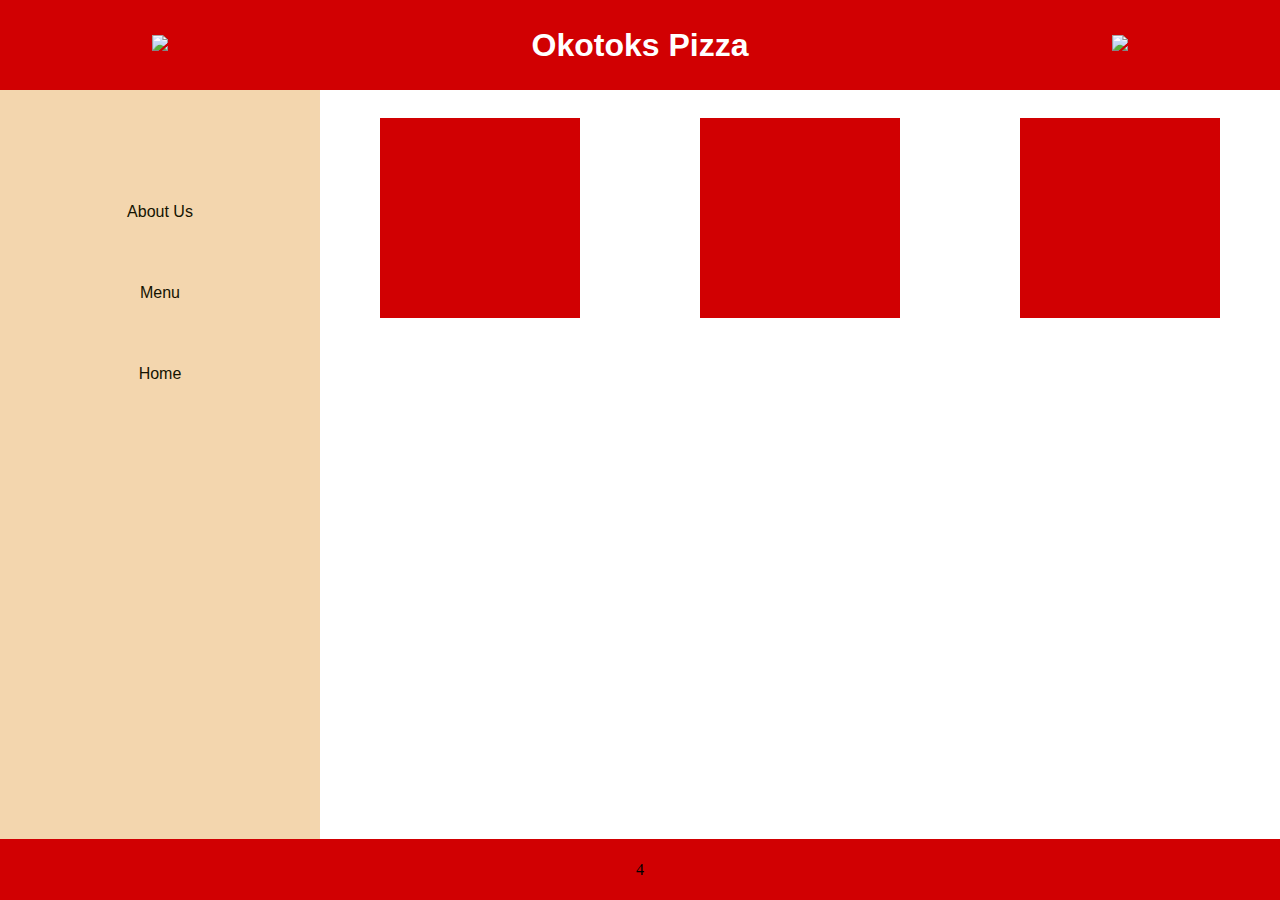
==== aboutus.html @ 2a3f64b8 "starting Tuedays work" ====
<!DOCTYPE html>
<html lang="en">
<head>
    <meta charset="UTF-8">
    <meta name="viewport" content="width=device-width, initial-scale=1.0">
    <title>Document</title>
    <link rel="stylesheet" href="css/style2.css">
    <link rel="shortcut icon" href="[data-uri]" type="image/x-icon">

</head>
<body>
        <div id="mobile-header">
            <div id="header1"><img src="http://james-allen.ca/projects/lessons/1-html/img/okotoks-pizza-logo.png"></div>
            <div id="header2"><h1>Okotoks Pizza</h1></div>
            <div id="header3"><img src="http://james-allen.ca/projects/lessons/1-html/img/okotoks-pizza-logo.png"></div></div>
        </div>
        <div id="mobile-sidebar">
            <div id="empty"></div>
            <div id="aboutus">
                <a href="aboutus.html" class="button">About Us</a>
            </div>
            <div id="menu">
                <a href="menu.html"class="button">Menu</a>

            </div>
            <div id="home">
                <a href="index2.html" class="button">Home</a>
            </div>      
        </div>
        <div id="mobile-content">
            <div id="content1"></div>
            <div id="content2"></div>
            <div id="content3"></div>
        </div>
        <div id="mobile-footer">4</div>
    
</body>
</html>
---- css/style2.css ----
* {
  margin: 0;
  padding: 0;
}

.button {
  background-color: #f3d6ae;
  border: none;
  color: #141301;
  text-align: center;
  text-decoration: none;
  display: inline-block;
  font-size: 16px;
  cursor: pointer;
}

.activepage {
  color: #d10002;
}

.button:hover {
  color: #d10002;
  -webkit-transition: ease-in-out 0.5s;
  transition: ease-in-out 0.5s;
}

#mobile-header {
  display: -ms-grid;
  display: grid;
  justify-items: center;
  -webkit-box-align: center;
      -ms-flex-align: center;
          align-items: center;
  height: 10vh;
  width: 100%;
  -ms-grid-columns: 2fr 4fr 2fr;
      grid-template-columns: 2fr 4fr 2fr;
  background-color: #d10002;
}

#mobile-header #header1 img {
  justify-items: center;
  max-width: 100px;
}

#mobile-header #header3 img {
  justify-items: center;
  max-width: 100px;
}

#mobile-header h1 {
  text-align: center;
  color: white;
  font-weight: bold;
  font-family: Arial, Helvetica, sans-serif;
  -webkit-text-size-adjust: 5px;
     -moz-text-size-adjust: 5px;
      -ms-text-size-adjust: 5px;
          text-size-adjust: 5px;
}

#mobile-sidebar {
  display: -ms-grid;
  display: grid;
  justify-items: center;
  -webkit-box-align: center;
      -ms-flex-align: center;
          align-items: center;
  height: 90vh;
  width: 25%;
  float: left;
  background-color: #f3d6ae;
  -ms-grid-rows: 1fr 1fr 1fr 1fr 5fr 1fr;
      grid-template-rows: 1fr 1fr 1fr 1fr 5fr 1fr;
  font-family: Arial, Helvetica, sans-serif;
}

#mobile-content {
  display: -ms-grid;
  display: grid;
  justify-items: center;
  -webkit-box-align: center;
      -ms-flex-align: center;
          align-items: center;
  height: 85vh;
  width: 75%;
  float: right;
  -ms-grid-rows: (3fr)[3];
      grid-template-rows: repeat(3, 3fr);
  -ms-grid-columns: (3fr)[3];
      grid-template-columns: repeat(3, 3fr);
  border-style: bold;
  border-color: #d8b993;
}

#mobile-content div {
  width: 100%;
  height: 100%;
  max-width: 200px;
  max-height: 200px;
  background-color: #d10002;
}

#mobile-content div img {
  display: -ms-grid;
  display: grid;
  -webkit-box-align: center;
      -ms-flex-align: center;
          align-items: center;
  height: 100%;
  width: 100%;
  -o-object-fit: cover;
     object-fit: cover;
  border-style: solid;
  border-color: white;
}

#mobile-footer {
  display: -ms-grid;
  display: grid;
  justify-items: center;
  -webkit-box-align: center;
      -ms-flex-align: center;
          align-items: center;
  height: 6.75vh;
  width: 100%;
  position: fixed;
  bottom: 0;
  background-color: #d10002;
}
/*# sourceMappingURL=style2.css.map */
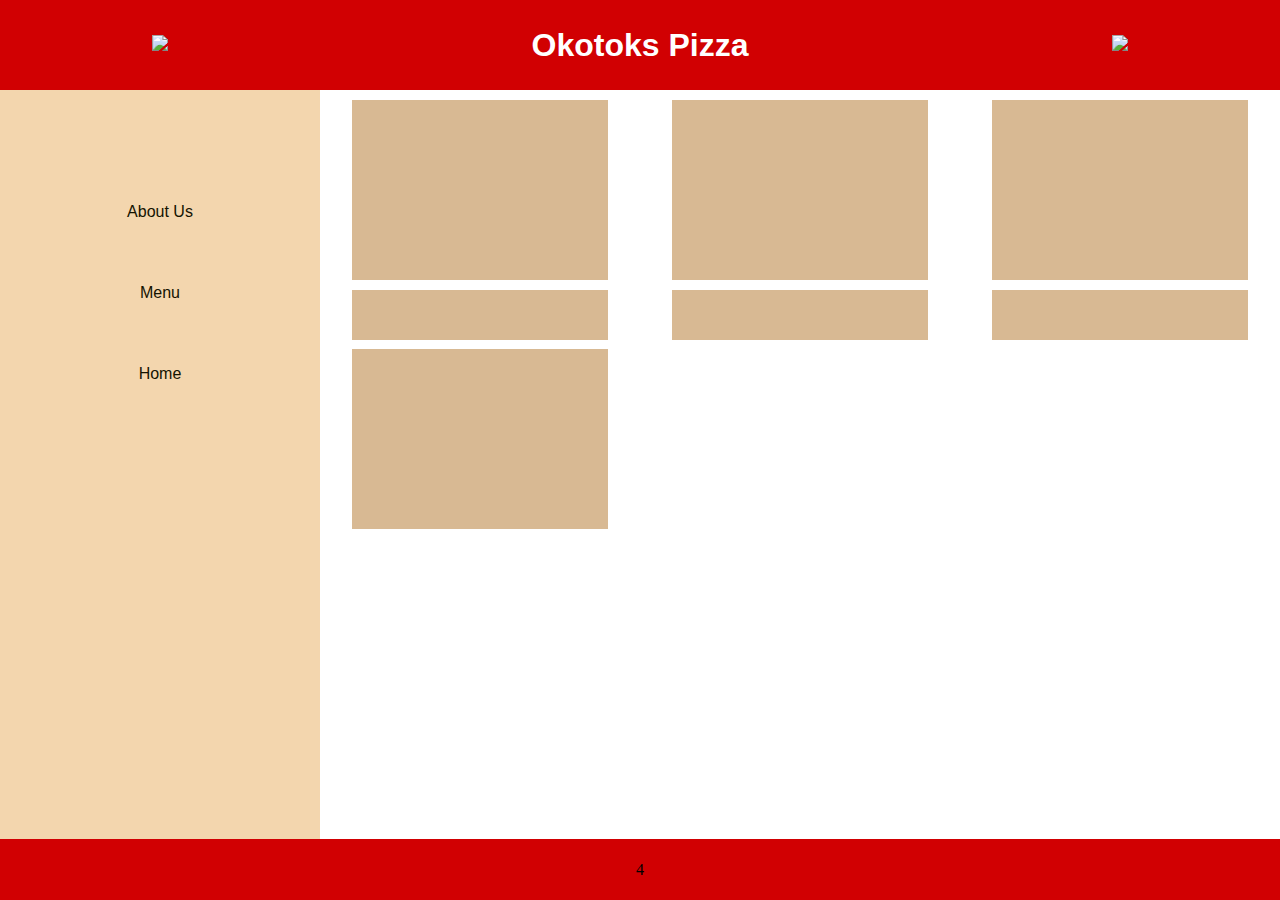
==== commit 95d162a1: "relayout on the menu page" ====
--- a/aboutus.html
+++ b/aboutus.html
@@ -31,6 +31,10 @@
             <div id="content1"></div>
             <div id="content2"></div>
             <div id="content3"></div>
+            <div id="content3"></div>
+            <div id="content3"></div>
+            <div id="content3"></div>
+            <div id="content3"></div>
         </div>
         <div id="mobile-footer">4</div>
     
--- a/css/style2.css
+++ b/css/style2.css
@@ -19,7 +19,7 @@
 }
 
 .button:hover {
-  color: #d10002;
+  color: #141301;
   -webkit-transition: ease-in-out 0.5s;
   transition: ease-in-out 0.5s;
 }
@@ -82,23 +82,42 @@
   -webkit-box-align: center;
       -ms-flex-align: center;
           align-items: center;
-  height: 85vh;
+  height: 83.2vh;
   width: 75%;
   float: right;
-  -ms-grid-rows: (3fr)[3];
-      grid-template-rows: repeat(3, 3fr);
+  -ms-grid-rows: 2fr 0.5fr 2fr 0.5fr 2fr 0.5fr;
+      grid-template-rows: 2fr 0.5fr 2fr 0.5fr 2fr 0.5fr;
   -ms-grid-columns: (3fr)[3];
       grid-template-columns: repeat(3, 3fr);
   border-style: bold;
   border-color: #d8b993;
 }
 
+#mobile-content #content5 {
+  background-color: #f3d6ae;
+}
+
+#mobile-content #content10 {
+  background-color: #f3d6ae;
+}
+
+#mobile-content #content12 {
+  background-color: #f3d6ae;
+}
+
+#mobile-content #content17 {
+  background-color: #f3d6ae;
+}
+
 #mobile-content div {
   width: 100%;
   height: 100%;
-  max-width: 200px;
-  max-height: 200px;
-  background-color: #d10002;
+  background-color: #d8b993;
+  max-width: 20vw;
+  max-height: 20vh;
+  font-family: Arial, Helvetica, sans-serif;
+  font-size: 12px;
+  text-align: center;
 }
 
 #mobile-content div img {
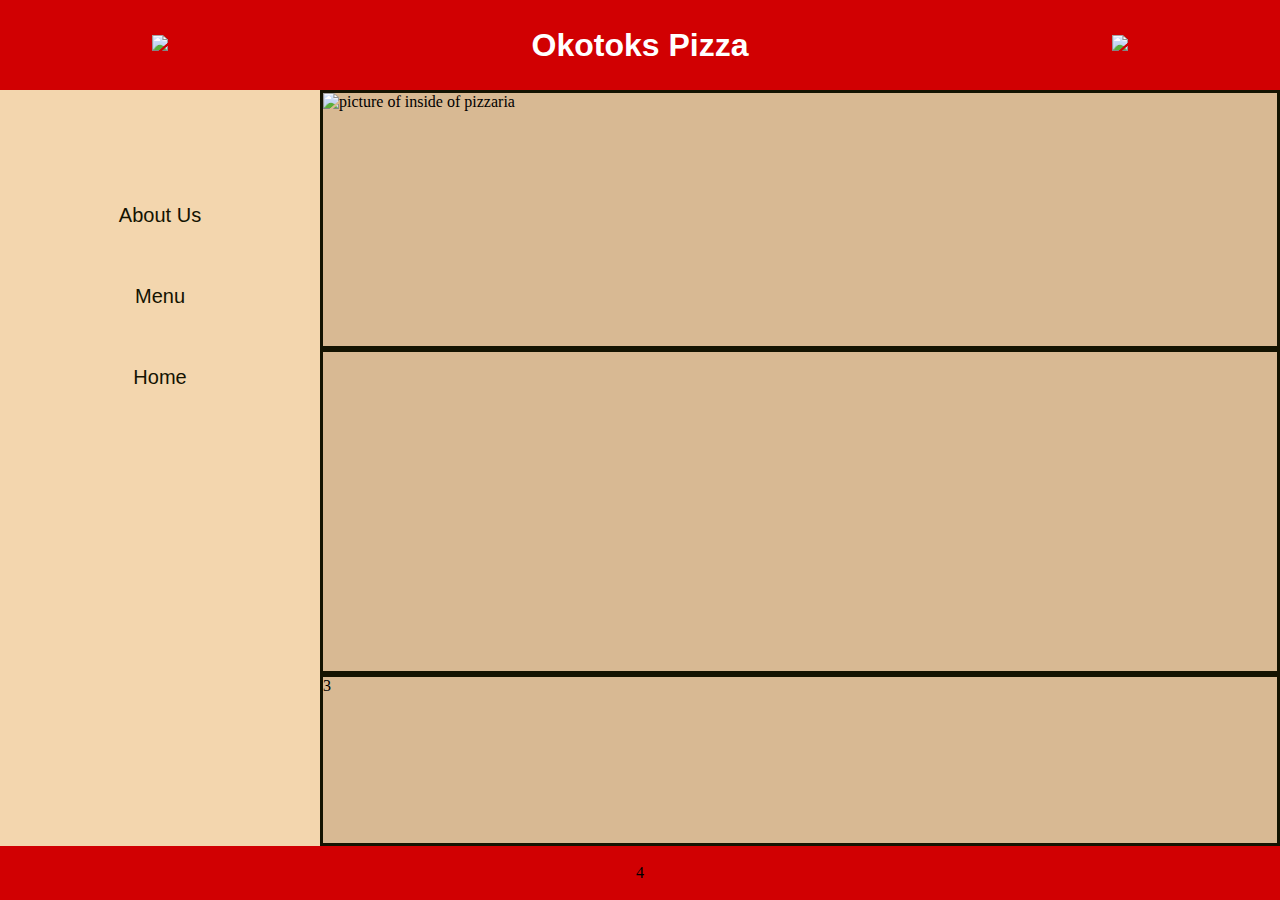
==== commit de753d92: "end of aug11" ====
--- a/aboutus.html
+++ b/aboutus.html
@@ -27,14 +27,12 @@
                 <a href="index2.html" class="button">Home</a>
             </div>      
         </div>
-        <div id="mobile-content">
-            <div id="content1"></div>
-            <div id="content2"></div>
-            <div id="content3"></div>
-            <div id="content3"></div>
-            <div id="content3"></div>
-            <div id="content3"></div>
-            <div id="content3"></div>
+        <div id="mobile-aboutus">
+            <div id="aboutus1"><img src="https://i.pinimg.com/originals/16/8e/91/168e918ec34bcf357051b427362a9d3a.jpg" alt="picture of inside of pizzaria"></div>
+            <div id="aboutus2">
+                <iframe width="560" height="315" src="https://www.youtube.com/embed/xbHbcmQIcAQ" frameborder="0" allow="accelerometer; autoplay; encrypted-media; gyroscope; picture-in-picture" allowfullscreen></iframe>
+            </div>
+            <div id="aboutus3">3</div>
         </div>
         <div id="mobile-footer">4</div>
     
--- a/css/style2.css
+++ b/css/style2.css
@@ -10,7 +10,7 @@
   text-align: center;
   text-decoration: none;
   display: inline-block;
-  font-size: 16px;
+  font-size: 20px;
   cursor: pointer;
 }
 
@@ -36,6 +36,7 @@
   -ms-grid-columns: 2fr 4fr 2fr;
       grid-template-columns: 2fr 4fr 2fr;
   background-color: #d10002;
+  position: relative;
 }
 
 #mobile-header #header1 img {
@@ -53,10 +54,10 @@
   color: white;
   font-weight: bold;
   font-family: Arial, Helvetica, sans-serif;
-  -webkit-text-size-adjust: 5px;
-     -moz-text-size-adjust: 5px;
-      -ms-text-size-adjust: 5px;
-          text-size-adjust: 5px;
+  -webkit-text-size-adjust: 10px;
+     -moz-text-size-adjust: 10px;
+      -ms-text-size-adjust: 10px;
+          text-size-adjust: 10px;
 }
 
 #mobile-sidebar {
@@ -73,6 +74,7 @@
   -ms-grid-rows: 1fr 1fr 1fr 1fr 5fr 1fr;
       grid-template-rows: 1fr 1fr 1fr 1fr 5fr 1fr;
   font-family: Arial, Helvetica, sans-serif;
+  font-size: 2rem;
 }
 
 #mobile-content {
@@ -91,6 +93,7 @@
       grid-template-columns: repeat(3, 3fr);
   border-style: bold;
   border-color: #d8b993;
+  font-size: 8px;
 }
 
 #mobile-content #content5 {
@@ -116,7 +119,6 @@
   max-width: 20vw;
   max-height: 20vh;
   font-family: Arial, Helvetica, sans-serif;
-  font-size: 12px;
   text-align: center;
 }
 
@@ -141,10 +143,59 @@
   -webkit-box-align: center;
       -ms-flex-align: center;
           align-items: center;
-  height: 6.75vh;
+  height: 6vh;
   width: 100%;
   position: fixed;
   bottom: 0;
   background-color: #d10002;
 }
+
+#mobile-aboutus {
+  display: -ms-grid;
+  display: grid;
+  -ms-grid-columns: 1fr;
+      grid-template-columns: 1fr;
+  -ms-grid-rows: 3fr 2fr 2fr;
+      grid-template-rows: 3fr 2fr 2fr;
+  height: 84vh;
+}
+
+#mobile-aboutus img {
+  display: -ms-grid;
+  display: grid;
+  -webkit-box-align: center;
+      -ms-flex-align: center;
+          align-items: center;
+  height: 100%;
+  width: 100%;
+  -o-object-fit: cover;
+     object-fit: cover;
+}
+
+#mobile-aboutus #aboutus1 {
+  background-color: #d8b993;
+  border: solid #141301;
+}
+
+#mobile-aboutus #aboutus2 {
+  background-color: #d8b993;
+  border: solid #141301;
+}
+
+#mobile-aboutus #aboutus3 {
+  background-color: #d8b993;
+  border: solid #141301;
+}
+
+@media screen and (min-width: 600px) {
+  #content4 {
+    font-size: 10px;
+  }
+}
+
+@media screen and (min-width: 1000px) {
+  #content4 {
+    font-size: 12px;
+  }
+}
 /*# sourceMappingURL=style2.css.map */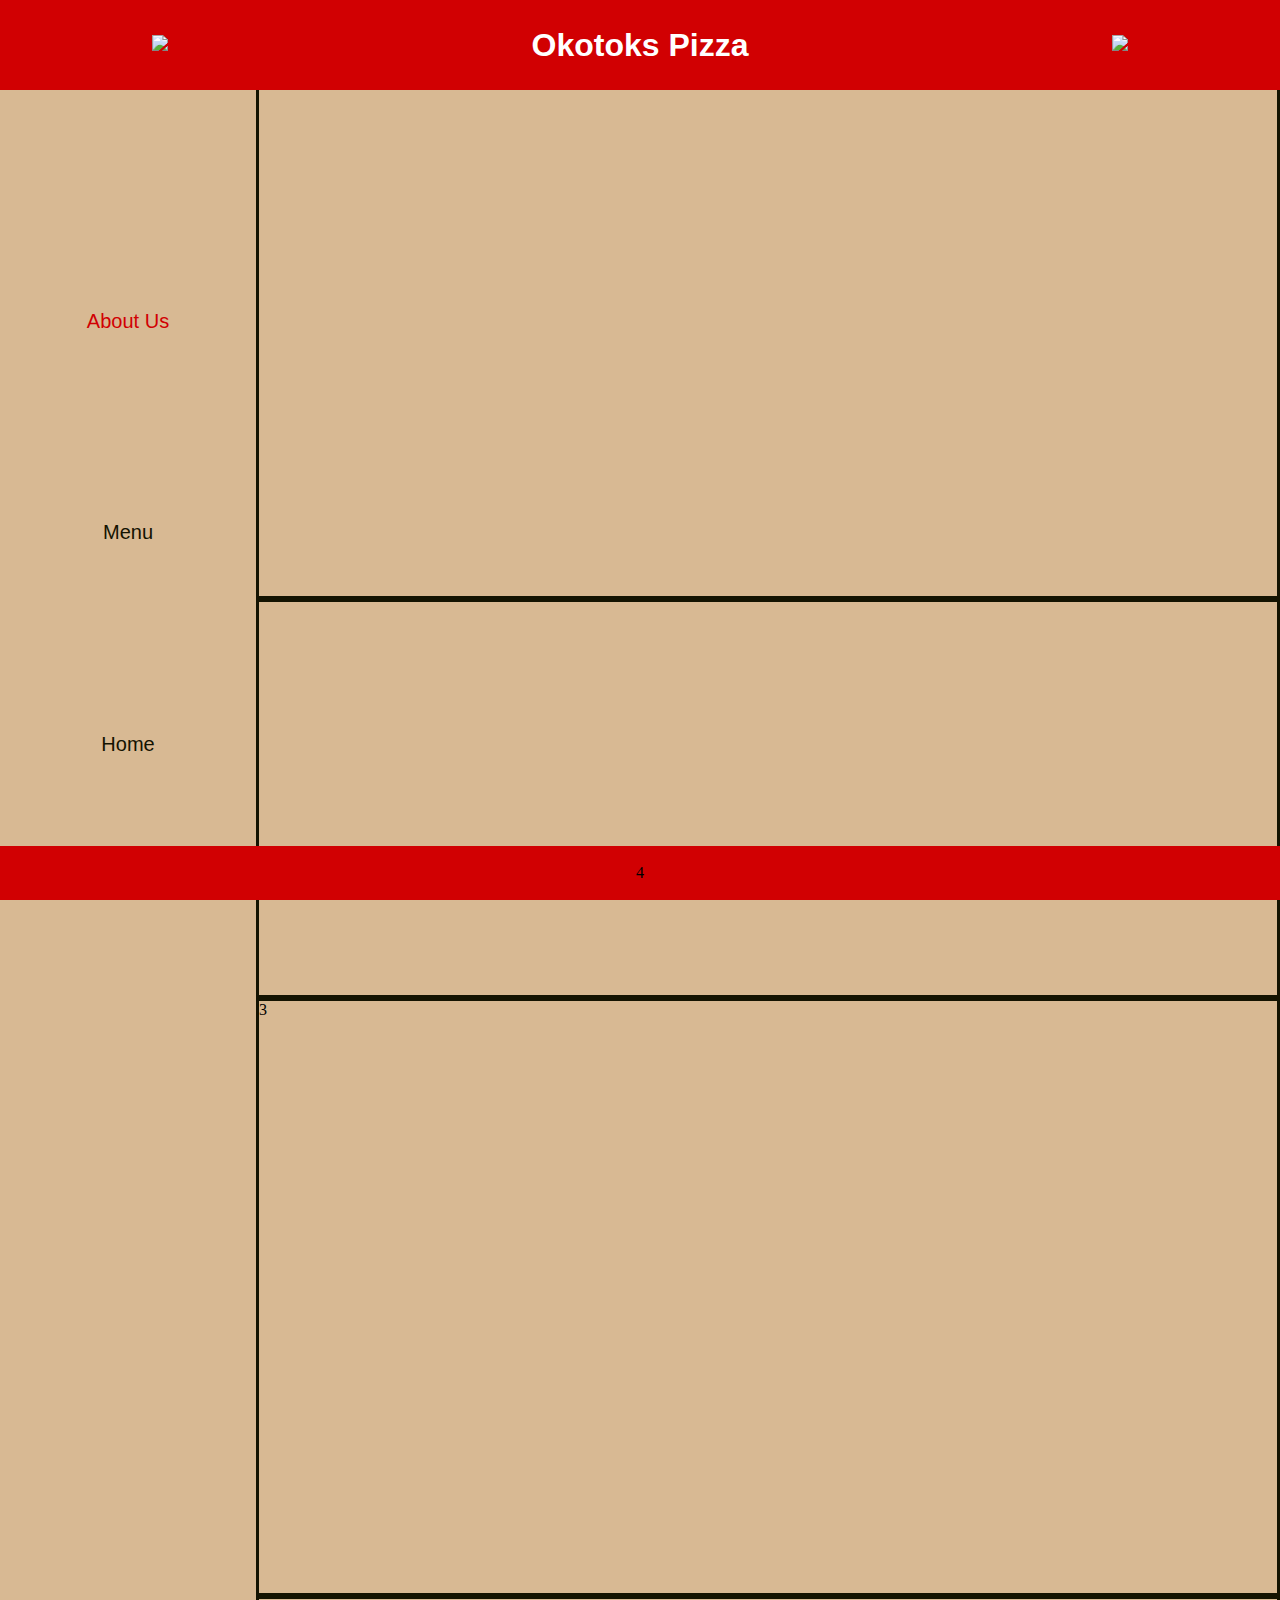
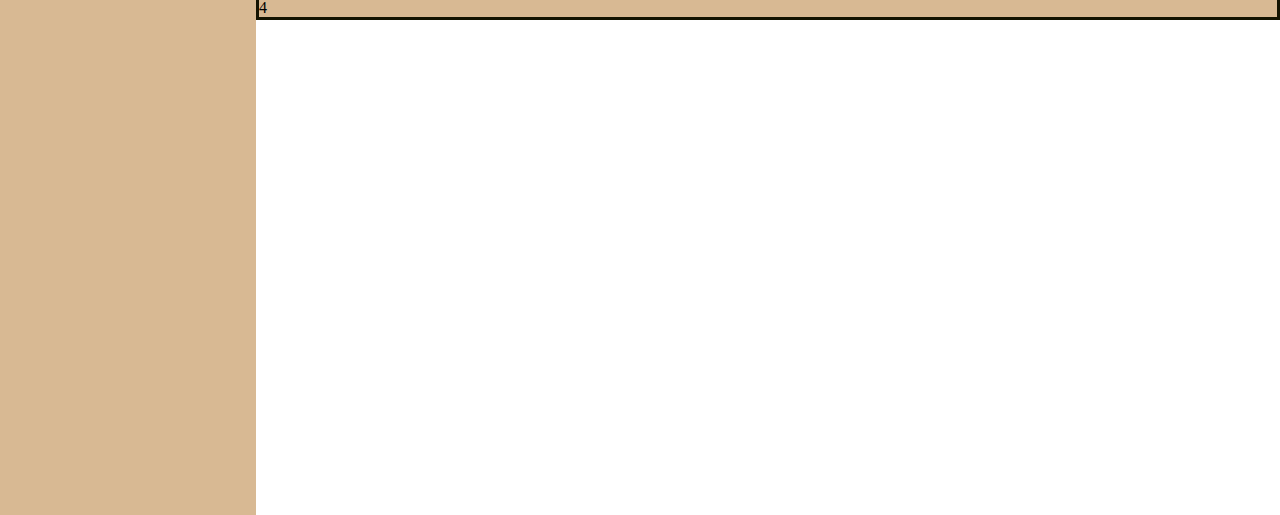
==== commit 6a955ddd: "aug 13 nearly completed menu" ====
--- a/aboutus.html
+++ b/aboutus.html
@@ -17,7 +17,7 @@
         <div id="mobile-sidebar">
             <div id="empty"></div>
             <div id="aboutus">
-                <a href="aboutus.html" class="button">About Us</a>
+                <a href="aboutus.html" class="button activepage">About Us</a>
             </div>
             <div id="menu">
                 <a href="menu.html"class="button">Menu</a>
@@ -30,9 +30,10 @@
         <div id="mobile-aboutus">
             <div id="aboutus1"><img src="https://i.pinimg.com/originals/16/8e/91/168e918ec34bcf357051b427362a9d3a.jpg" alt="picture of inside of pizzaria"></div>
             <div id="aboutus2">
-                <iframe width="560" height="315" src="https://www.youtube.com/embed/xbHbcmQIcAQ" frameborder="0" allow="accelerometer; autoplay; encrypted-media; gyroscope; picture-in-picture" allowfullscreen></iframe>
+                <iframe src="https://www.youtube.com/embed/xbHbcmQIcAQ" frameborder="0" allow="accelerometer; autoplay; encrypted-media; gyroscope; picture-in-picture" allowfullscreen></iframe>
             </div>
             <div id="aboutus3">3</div>
+            <div id="aboutus3">4</div>
         </div>
         <div id="mobile-footer">4</div>
     
--- a/css/style2.css
+++ b/css/style2.css
@@ -4,7 +4,7 @@
 }
 
 .button {
-  background-color: #f3d6ae;
+  background-color: #d8b993;
   border: none;
   color: #141301;
   text-align: center;
@@ -36,7 +36,7 @@
   -ms-grid-columns: 2fr 4fr 2fr;
       grid-template-columns: 2fr 4fr 2fr;
   background-color: #d10002;
-  position: relative;
+  position: fixed;
 }
 
 #mobile-header #header1 img {
@@ -67,10 +67,10 @@
   -webkit-box-align: center;
       -ms-flex-align: center;
           align-items: center;
-  height: 90vh;
+  height: 235vh;
   width: 25%;
   float: left;
-  background-color: #f3d6ae;
+  background-color: #d8b993;
   -ms-grid-rows: 1fr 1fr 1fr 1fr 5fr 1fr;
       grid-template-rows: 1fr 1fr 1fr 1fr 5fr 1fr;
   font-family: Arial, Helvetica, sans-serif;
@@ -84,11 +84,11 @@
   -webkit-box-align: center;
       -ms-flex-align: center;
           align-items: center;
-  height: 83.2vh;
+  height: 230vh;
   width: 75%;
   float: right;
-  -ms-grid-rows: 2fr 0.5fr 2fr 0.5fr 2fr 0.5fr;
-      grid-template-rows: 2fr 0.5fr 2fr 0.5fr 2fr 0.5fr;
+  -ms-grid-rows: 1fr 0.25fr 1fr 0.25fr 1fr 0.25fr 1fr 0.25fr 1fr 0.25fr 1fr 0.25fr 1fr 0.25fr 1fr 0.25fr;
+      grid-template-rows: 1fr 0.25fr 1fr 0.25fr 1fr 0.25fr 1fr 0.25fr 1fr 0.25fr 1fr 0.25fr 1fr 0.25fr 1fr 0.25fr;
   -ms-grid-columns: (3fr)[3];
       grid-template-columns: repeat(3, 3fr);
   border-style: bold;
@@ -155,9 +155,9 @@
   display: grid;
   -ms-grid-columns: 1fr;
       grid-template-columns: 1fr;
-  -ms-grid-rows: 3fr 2fr 2fr;
-      grid-template-rows: 3fr 2fr 2fr;
-  height: 84vh;
+  -ms-grid-rows: 3fr 2fr 3fr;
+      grid-template-rows: 3fr 2fr 3fr;
+  height: 180vh;
 }
 
 #mobile-aboutus img {
@@ -182,14 +182,22 @@
   border: solid #141301;
 }
 
+#mobile-aboutus #aboutus2 iframe {
+  width: 100%;
+  height: 100%;
+}
+
 #mobile-aboutus #aboutus3 {
   background-color: #d8b993;
   border: solid #141301;
 }
 
 @media screen and (min-width: 600px) {
-  #content4 {
-    font-size: 10px;
+  #mobile-content {
+    font-size: 13px;
+  }
+  #mobile-sidebar {
+    width: 20vw;
   }
 }
 
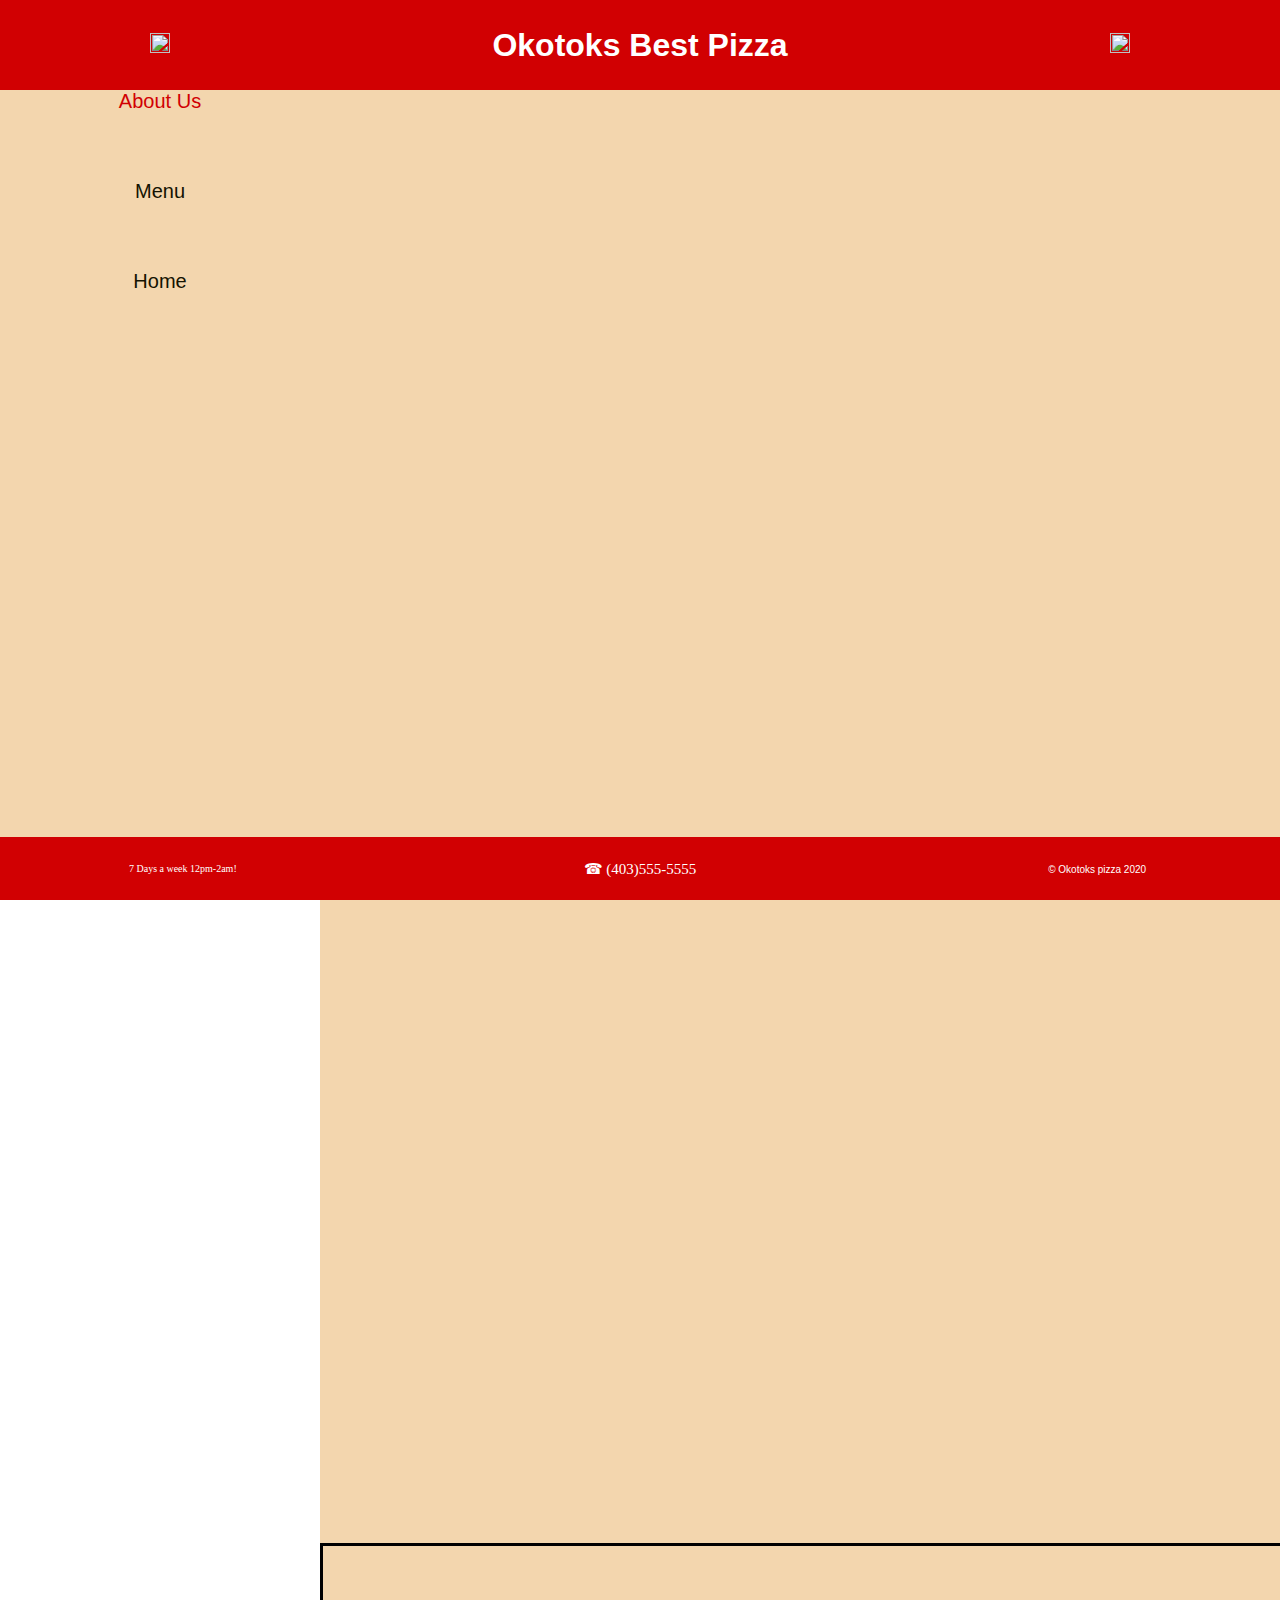
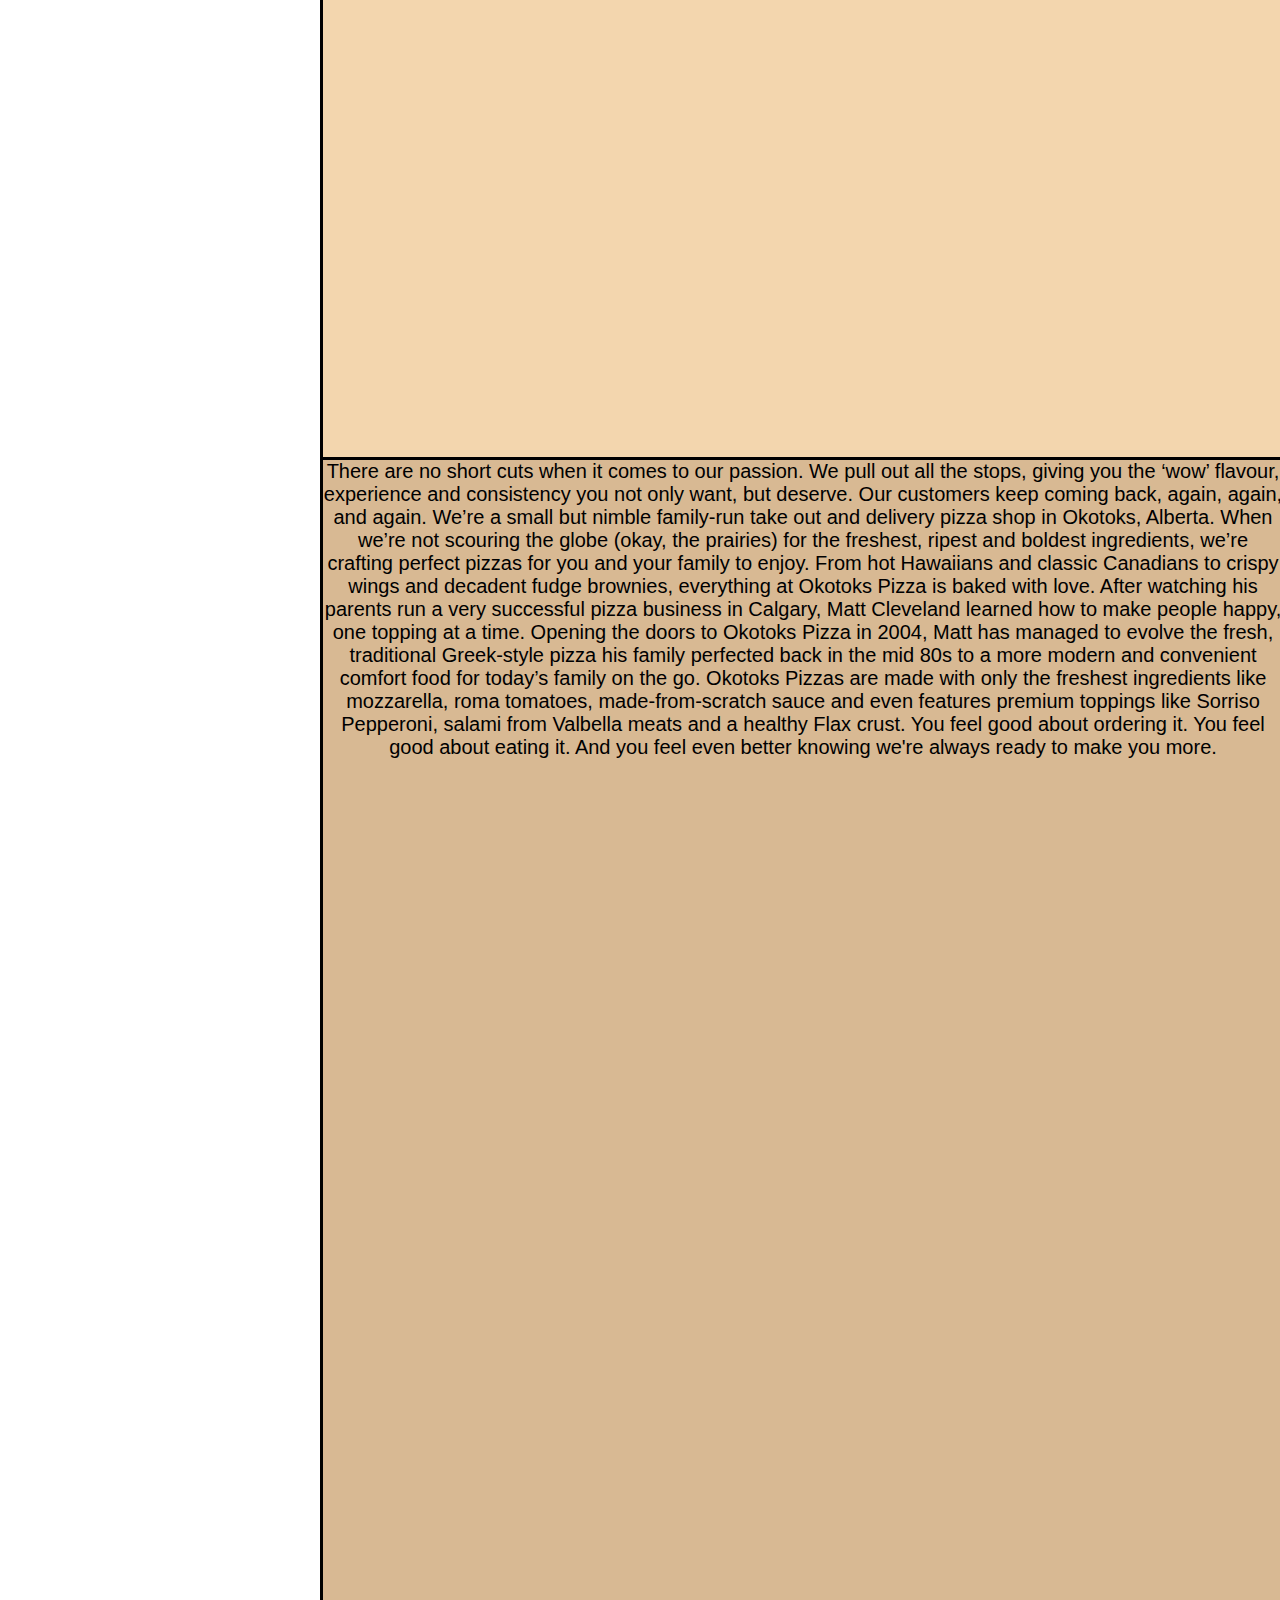
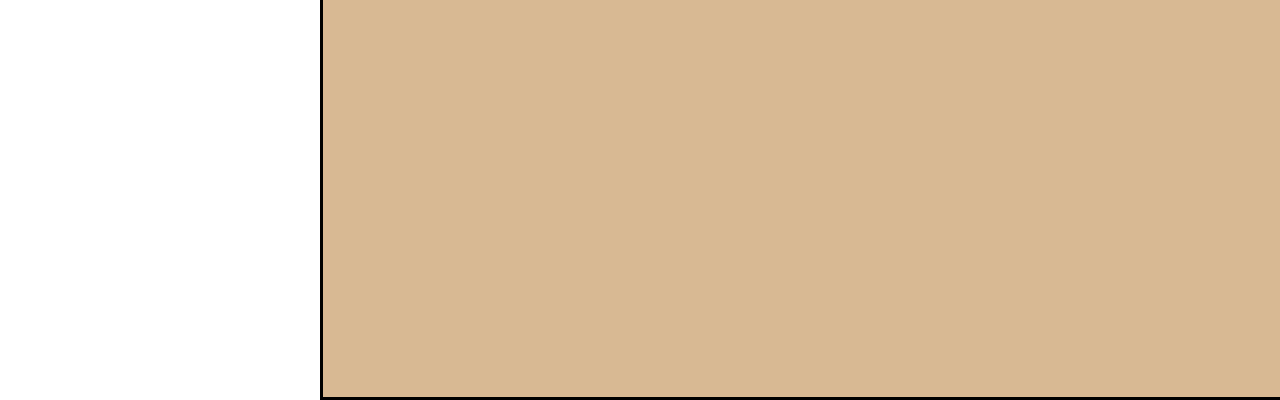
==== commit 490c7499: "End of Aug 15 workday" ====
--- a/aboutus.html
+++ b/aboutus.html
@@ -3,7 +3,10 @@
 <head>
     <meta charset="UTF-8">
     <meta name="viewport" content="width=device-width, initial-scale=1.0">
-    <title>Document</title>
+    <meta name="description" content="Okotoks pizza webpage">
+    <meta name="keywords" content="Okotoks, Pizza, Fresh, Cheap, Hot, Delivery, Subs, Donairs, Hamburger, Cheesebuger, Salad, Pasta">
+    <meta name="author" content="Doug Owner">
+    <title>Okotoks Pizza</title>
     <link rel="stylesheet" href="css/style2.css">
     <link rel="shortcut icon" href="[data-uri]" type="image/x-icon">
 
@@ -11,11 +14,11 @@
 <body>
         <div id="mobile-header">
             <div id="header1"><img src="http://james-allen.ca/projects/lessons/1-html/img/okotoks-pizza-logo.png"></div>
-            <div id="header2"><h1>Okotoks Pizza</h1></div>
+            <div id="header2"><h1>Okotoks Best Pizza</h1></div>
             <div id="header3"><img src="http://james-allen.ca/projects/lessons/1-html/img/okotoks-pizza-logo.png"></div></div>
         </div>
         <div id="mobile-sidebar">
-            <div id="empty"></div>
+            <div id="empty"></a></div>
             <div id="aboutus">
                 <a href="aboutus.html" class="button activepage">About Us</a>
             </div>
@@ -25,17 +28,35 @@
             </div>
             <div id="home">
                 <a href="index2.html" class="button">Home</a>
-            </div>      
+            </div> 
+            <div id="phone number"></div>     
         </div>
         <div id="mobile-aboutus">
             <div id="aboutus1"><img src="https://i.pinimg.com/originals/16/8e/91/168e918ec34bcf357051b427362a9d3a.jpg" alt="picture of inside of pizzaria"></div>
             <div id="aboutus2">
                 <iframe src="https://www.youtube.com/embed/xbHbcmQIcAQ" frameborder="0" allow="accelerometer; autoplay; encrypted-media; gyroscope; picture-in-picture" allowfullscreen></iframe>
             </div>
-            <div id="aboutus3">3</div>
-            <div id="aboutus3">4</div>
+            <div id="aboutus3"><p>There are no short cuts when it comes to our passion. We pull out all the stops, giving you the ‘wow’ flavour, experience and consistency you not only want, but deserve. Our customers keep coming back, again, again, and again.
+
+                We’re a small but nimble family-run take out and delivery pizza shop in Okotoks, Alberta. When we’re not scouring the globe (okay, the prairies) for the freshest, ripest and boldest ingredients, we’re crafting perfect pizzas for you and your family to enjoy. From hot Hawaiians and classic Canadians to crispy wings and decadent fudge brownies, everything at Okotoks Pizza is baked with love.
+                
+                
+                After watching his parents run a very successful pizza business in Calgary, Matt Cleveland learned how to make people happy, one topping at a time. Opening the doors to Okotoks Pizza in 2004, Matt has managed to evolve the fresh, traditional Greek-style pizza his family perfected back in the mid 80s to a more modern and convenient comfort food for today’s family on the go.
+                
+                Okotoks Pizzas are made with only the freshest ingredients like mozzarella, roma tomatoes, made-from-scratch sauce and even features premium toppings like Sorriso Pepperoni, salami from Valbella meats and a healthy Flax crust. You feel good about ordering it. You feel good about eating it. And you feel even better knowing we're always ready to make you more.</p>
+            </div>
+            </div>
         </div>
-        <div id="mobile-footer">4</div>
+        <div id="mobile-footer">
+            <div id="footer1">7 Days a week 12pm-2am!</div>
+            <div id="footer2"><a href="tel:403555-5555" class="button2"> &#9742 (403)555-5555</a></div>
+            <div id="footer3">
+                <div id="innerfooter1"></div>
+                <div id="innerfooter2">&#169 Okotoks pizza 2020</div>
+                <div id="innerfooter3"></div>
+            </div>
+        </div>
+        
     
 </body>
 </html>--- a/css/style2.css
+++ b/css/style2.css
@@ -3,14 +3,32 @@
   padding: 0;
 }
 
+img {
+  height: 100%;
+  width: 100%;
+  -o-object-fit: cover;
+     object-fit: cover;
+}
+
 .button {
-  background-color: #d8b993;
+  background-color: #f3d6ae;
   border: none;
   color: #141301;
   text-align: center;
   text-decoration: none;
+  display: -ms-grid;
+  display: grid;
+  font-size: 20px;
+}
+
+.button2 {
+  background-color: #d10002;
+  border: none;
+  color: white;
+  text-align: center;
+  text-decoration: none;
   display: inline-block;
-  font-size: 20px;
+  font-size: 15px;
   cursor: pointer;
 }
 
@@ -37,6 +55,7 @@
       grid-template-columns: 2fr 4fr 2fr;
   background-color: #d10002;
   position: fixed;
+  z-index: 10;
 }
 
 #mobile-header #header1 img {
@@ -60,17 +79,13 @@
           text-size-adjust: 10px;
 }
 
-#mobile-sidebar {
-  display: -ms-grid;
-  display: grid;
-  justify-items: center;
-  -webkit-box-align: center;
-      -ms-flex-align: center;
-          align-items: center;
-  height: 235vh;
+#mobile-sidebar2, #mobile-sidebar {
+  display: -ms-grid;
+  display: grid;
+  height: 100%;
   width: 25%;
-  float: left;
-  background-color: #d8b993;
+  position: fixed;
+  background-color: #f3d6ae;
   -ms-grid-rows: 1fr 1fr 1fr 1fr 5fr 1fr;
       grid-template-rows: 1fr 1fr 1fr 1fr 5fr 1fr;
   font-family: Arial, Helvetica, sans-serif;
@@ -84,7 +99,7 @@
   -webkit-box-align: center;
       -ms-flex-align: center;
           align-items: center;
-  height: 230vh;
+  height: 290vh;
   width: 75%;
   float: right;
   -ms-grid-rows: 1fr 0.25fr 1fr 0.25fr 1fr 0.25fr 1fr 0.25fr 1fr 0.25fr 1fr 0.25fr 1fr 0.25fr 1fr 0.25fr;
@@ -96,6 +111,10 @@
   font-size: 8px;
 }
 
+#mobile-content div {
+  border: solid black;
+}
+
 #mobile-content #content5 {
   background-color: #f3d6ae;
 }
@@ -109,6 +128,38 @@
 }
 
 #mobile-content #content17 {
+  background-color: #f3d6ae;
+}
+
+#mobile-content #content23 {
+  background-color: #f3d6ae;
+}
+
+#mobile-content #content28 {
+  background-color: #f3d6ae;
+}
+
+#mobile-content #content30 {
+  background-color: #f3d6ae;
+}
+
+#mobile-content #content35 {
+  background-color: #f3d6ae;
+}
+
+#mobile-content #content40 {
+  background-color: #f3d6ae;
+}
+
+#mobile-content #content42 {
+  background-color: #f3d6ae;
+}
+
+#mobile-content #content46 {
+  background-color: #f3d6ae;
+}
+
+#mobile-content #content48 {
   background-color: #f3d6ae;
 }
 
@@ -143,11 +194,30 @@
   -webkit-box-align: center;
       -ms-flex-align: center;
           align-items: center;
-  height: 6vh;
+  height: 7vh;
   width: 100%;
   position: fixed;
   bottom: 0;
   background-color: #d10002;
+  -ms-grid-columns: 2fr 3fr 2fr;
+      grid-template-columns: 2fr 3fr 2fr;
+  z-index: 10;
+  color: white;
+}
+
+#mobile-footer #footer3 {
+  display: -ms-grid;
+  display: grid;
+  -ms-grid-rows: 1fr 1fr 1fr;
+      grid-template-rows: 1fr 1fr 1fr;
+  font-size: 10px;
+  font-family: Arial, Helvetica, sans-serif;
+  text-align: left;
+  height: 1vh;
+}
+
+#mobile-footer #footer1 {
+  font-size: 10px;
 }
 
 #mobile-aboutus {
@@ -155,55 +225,76 @@
   display: grid;
   -ms-grid-columns: 1fr;
       grid-template-columns: 1fr;
-  -ms-grid-rows: 3fr 2fr 3fr;
-      grid-template-rows: 3fr 2fr 3fr;
-  height: 180vh;
-}
-
-#mobile-aboutus img {
-  display: -ms-grid;
-  display: grid;
-  -webkit-box-align: center;
-      -ms-flex-align: center;
-          align-items: center;
-  height: 100%;
-  width: 100%;
-  -o-object-fit: cover;
-     object-fit: cover;
+  -ms-grid-rows: 3fr 1fr 3fr;
+      grid-template-rows: 3fr 1fr 3fr;
+  height: 400vh;
+  width: 75%;
+  float: right;
+  border: 0;
 }
 
 #mobile-aboutus #aboutus1 {
-  background-color: #d8b993;
-  border: solid #141301;
+  background-color: #f3d6ae;
+  border: solid blac;
 }
 
 #mobile-aboutus #aboutus2 {
-  background-color: #d8b993;
-  border: solid #141301;
+  background-color: #f3d6ae;
 }
 
 #mobile-aboutus #aboutus2 iframe {
   width: 100%;
   height: 100%;
+  border: solid black;
 }
 
 #mobile-aboutus #aboutus3 {
   background-color: #d8b993;
-  border: solid #141301;
+  text-align: center;
+  font-family: Arial, Helvetica, sans-serif;
+  font-size: 20px;
+  border: solid black;
+  display: left;
+  width: 100%;
+}
+
+#mobile-index {
+  display: -ms-grid;
+  display: grid;
+  -ms-grid-columns: 1fr;
+      grid-template-columns: 1fr;
+  -ms-grid-rows: 1fr 0.2fr 1fr;
+      grid-template-rows: 1fr 0.2fr 1fr;
+  height: 100vh;
+  text-align: center;
+  text-align: center;
+  background-color: #d8b993;
+  width: 75%;
+  margin-left: 25%;
+}
+
+#mobile-index #mindex1 {
+  display: -ms-grid;
+  display: grid;
+}
+
+#mobile-index img {
+  display: -ms-grid;
+  display: grid;
+  -webkit-box-align: center;
+      -ms-flex-align: center;
+          align-items: center;
+  height: 100%;
+  width: 100%;
+}
+
+#mobile-index iframe {
+  width: 100%;
 }
 
 @media screen and (min-width: 600px) {
   #mobile-content {
-    font-size: 13px;
+    font-size: 10px;
   }
-  #mobile-sidebar {
-    width: 20vw;
-  }
-}
-
-@media screen and (min-width: 1000px) {
-  #content4 {
-    font-size: 12px;
-  }
 }
 /*# sourceMappingURL=style2.css.map */